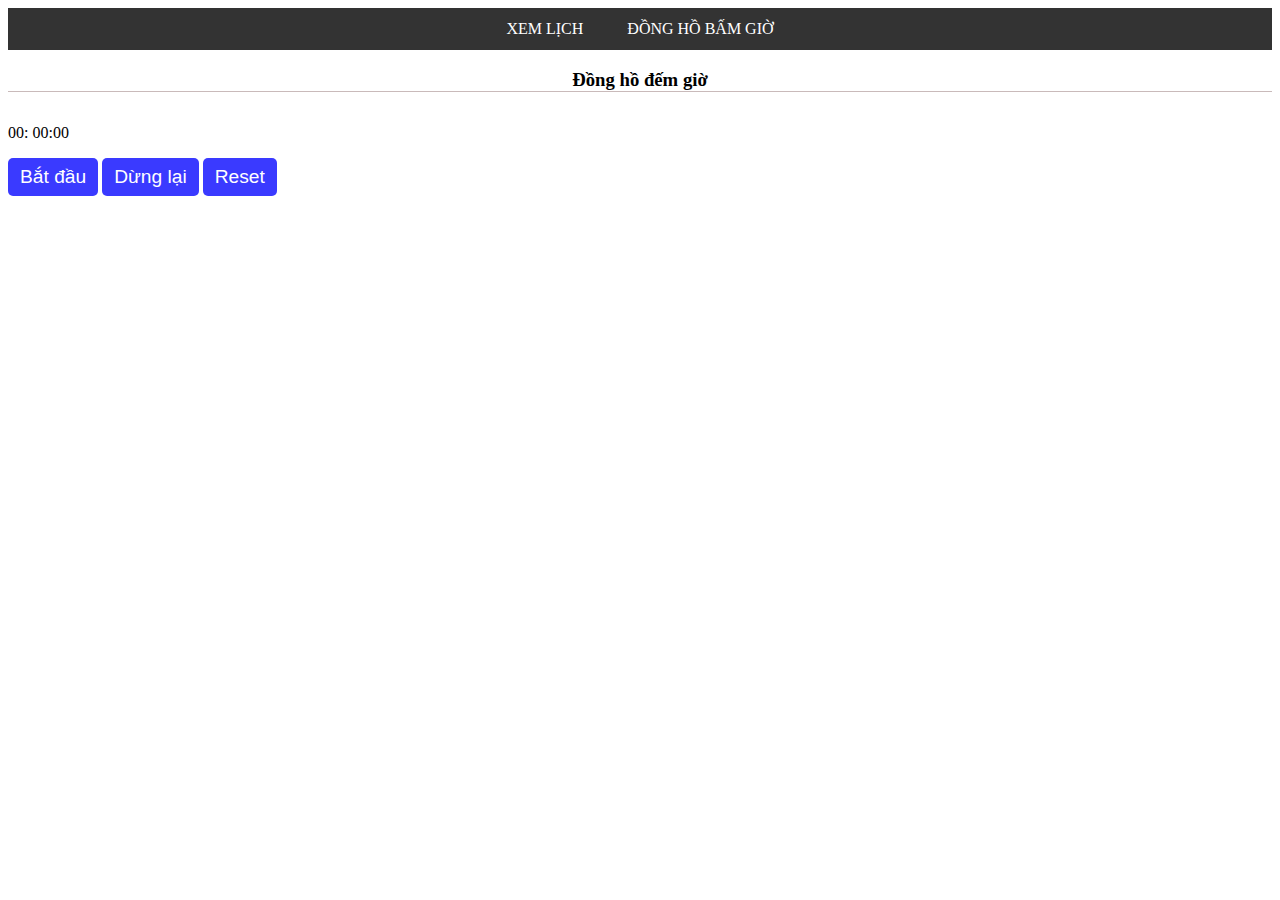
==== pages/clock.html @ 1c4d176c "update" ====
<!DOCTYPE html>
<html lang="en">

<head>
  <meta charset="UTF-8" />
  <meta http-equiv="X-UA-Compatible" content="IE=edge" />
  <meta name="viewport" content="width=device-width, initial-scale=1.0" />
  <title>Đồng hồ bấm giờ</title>
  <link rel="stylesheet" href="./assets/css/clock.css">
  <link rel="stylesheet" href="../assets/css/index.css">
</head>

<body>
  <header>
    <nav>
      <a href="/">Xem lịch</a>
      <a href="/pages/clock.html">Đồng hồ bấm giờ</a>
    </nav>
  </header>

  <div>
    <h3>Đồng hồ đếm giờ</h3>
    <p id="displayTime">
      <span id="minus">00</span>: <span id="second">00</span>:<span id="unit">00</span>
    </p>
    <button id="run">Bắt đầu</button>
    <button id="stop">Dừng lại</button>
    <button id="reset">Reset</button>
  </div>

  <!-- Javascript -->
  <script>
    let runBtn = document.getElementById("run");
    let stopBtn = document.getElementById("stop");
    let resetBtn = document.getElementById("reset");
    let displayTime = document.getElementById("displayTime");
    let minus = document.getElementById("minus");
    let second = document.getElementById("second");
    let unit = document.getElementById("unit");

    let count = 0;
    let timerId;
    runBtn.onclick = function () {
      timerId = setInterval(() => {
        count += 1;
        //   Second
        let secondValue = Math.floor(count / 10);
        second.innerText = secondValue >= 10 ? secondValue : `0${secondValue}`;

        //   Unit
        unit.innerText = (count % 10) >= 10 ? (count % 10) : `0${count%10}`;

        // Minus
        if (secondValue >= 60) {
          minus.innerText = Math.floor(secondValue / 60);
          second.innerText = secondValue % 60;
        }
      }, 100);
    };

    // Stop
    stopBtn.onclick = () => {
      clearInterval(timerId);
    };

    //   Reset
    resetBtn.onclick = function () {
      clearInterval(timerId);
      unit.innerText = "00";
      second.innerText = "00";
      minus.innerText = "00";
      count = 0;
    };
  </script>
</body>

</html>
---- assets/css/index.css ----
/* Header */
header{
   text-align: center;
   background-color: #333;
   padding: 4px 0px;
}
header nav a{
   color: #fff;
   text-decoration: none;
   display: inline-block;
   margin: 0 8px;
   text-transform: uppercase;
   padding: 8px 12px;
}
header nav a:hover{
   color: blue;
   border: 1px solid #fff;
   border-radius: 5px;
}


#dateEle {
   display: flex;
}

.day.active {
   color: rgba(247, 64, 18, 0.952);
   background-color: rgba(19, 23, 235, 0.836);
}

.date {
   width: calc(60px * 8);
   display: flex;
   flex-wrap: wrap;
}

.day,
.day-name {
   width: 60px;
   height: 60px;
   border: 1px solid rgb(207, 158, 158);
   font-size: 1.4rem;
   text-align: center;
   line-height: 60px;
}

.infoCommon {
   display: flex;
   justify-content: center;
   font-weight: 700;
   margin-bottom: 12px;
   font-size: 1.23rem;
   border-bottom: 1px dashed rgb(252, 49, 42);
}

#monthEle {
   margin-right: 8px;
}

.buttonControl {
   display: flex;
   justify-content: space-evenly;
   margin-bottom: 12px;
}

button {
   background-color: rgba(0, 0, 255, 0.966);
   border: none;
   border-radius: 5px;
   padding: 8px 12px;
   color: #fff;
   cursor: pointer;
   font-size: 1.2rem;
   opacity: 0.8;
}

button:hover {
   opacity: 1;
   background-color: rgba(0, 0, 255, 1);
}

.container {
   width: 480px;
   font-family: Arial, Helvetica, sans-serif;
   margin: 0 auto;
}

h3 {
   text-align: center;
   margin-bottom: 32px;
   border-bottom: 1px solid #c9baba;
}

.detail {
   margin-left: 32px;
}

.day-name {
   background-color: yellow;
   color: red;
}
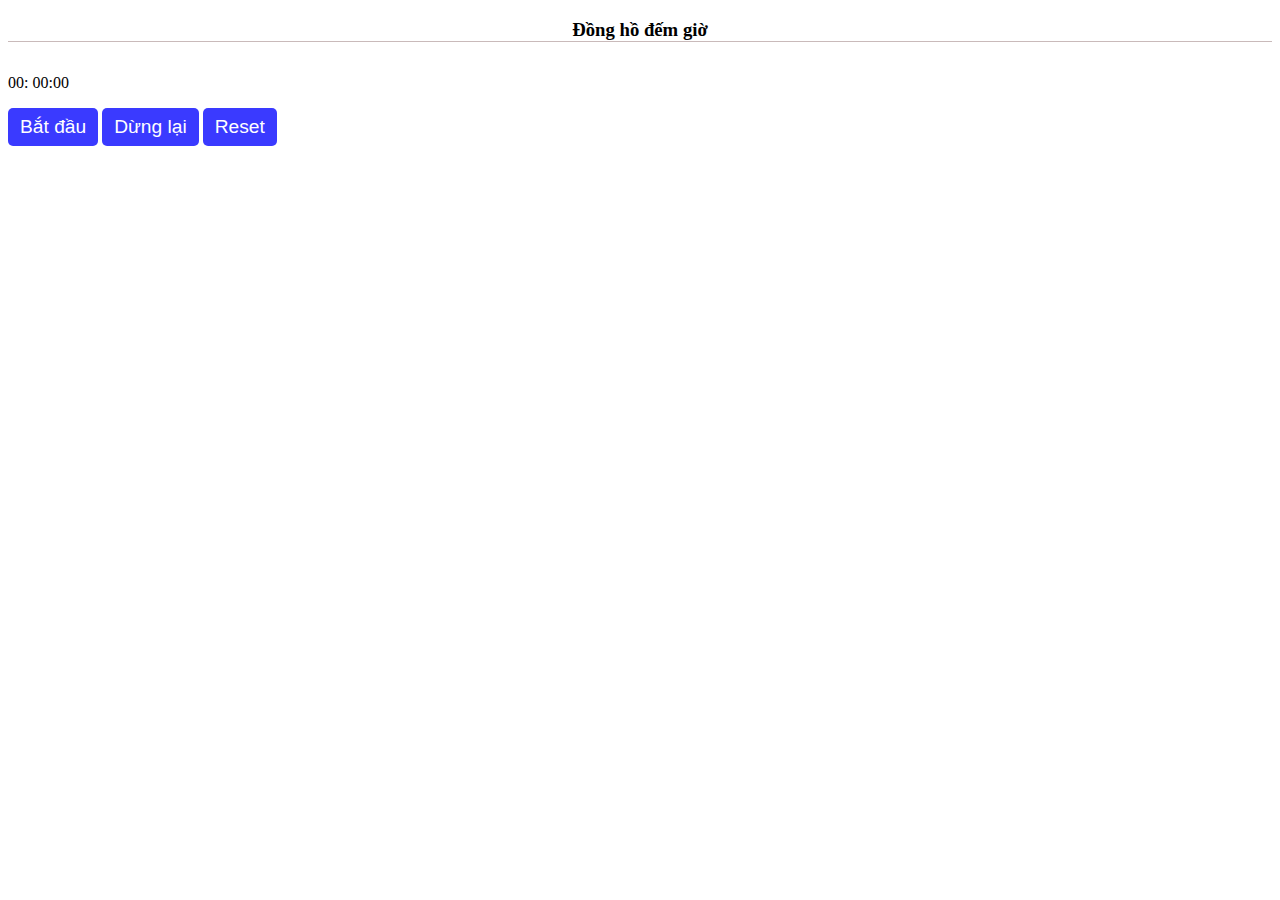
==== commit e8d05f48: "update" ====
--- a/pages/clock.html
+++ b/pages/clock.html
@@ -11,12 +11,12 @@
 </head>
 
 <body>
-  <header>
+  <!-- <header>
     <nav>
       <a href="/">Xem lịch</a>
       <a href="/pages/clock.html">Đồng hồ bấm giờ</a>
     </nav>
-  </header>
+  </header> -->
 
   <div>
     <h3>Đồng hồ đếm giờ</h3>
